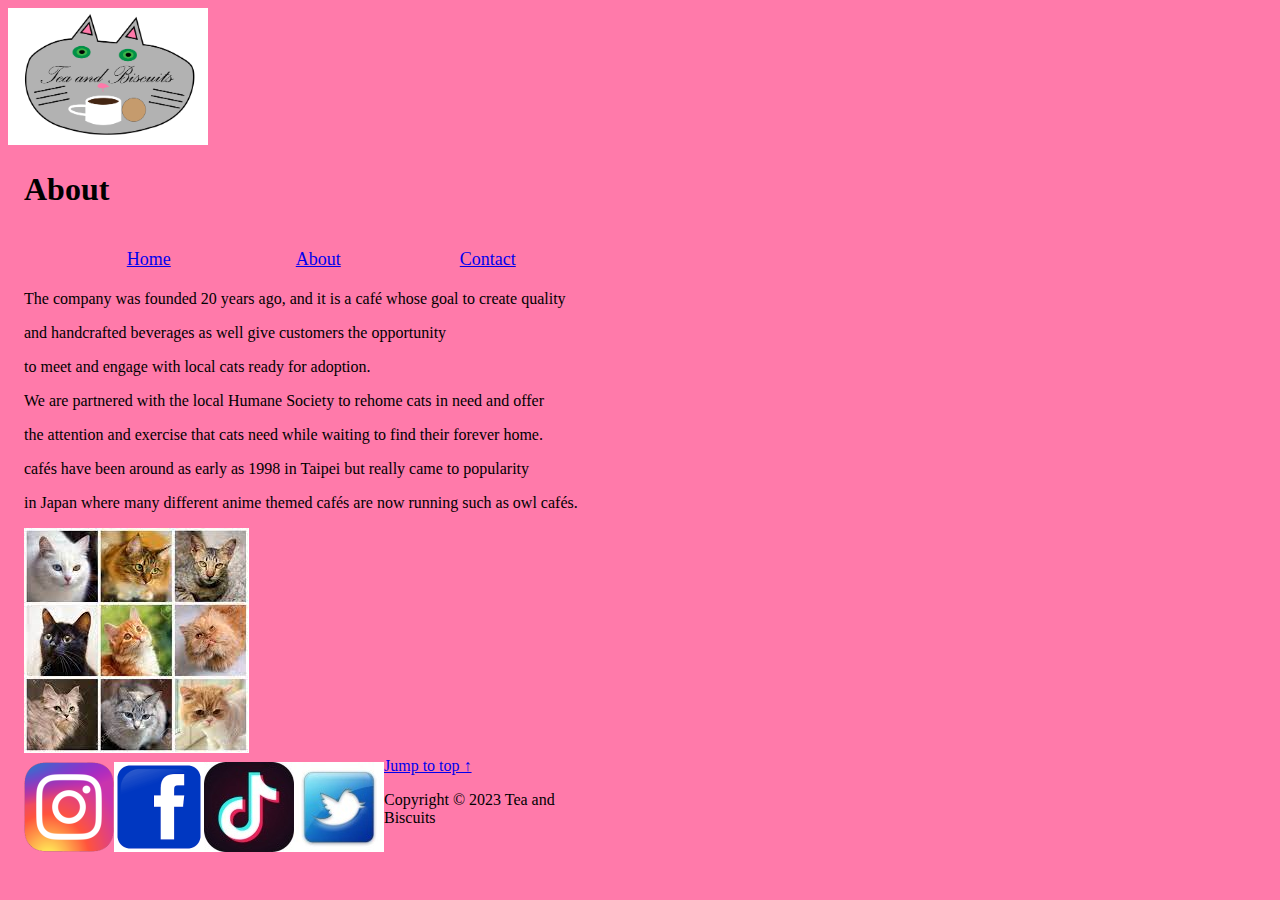
==== about.html @ ea2f4079 "adds skip links and footers to all html pages." ====
<!DOCTYPE html>
<html lang="en">
<head>
    <meta charset="UTF-8">
    <meta name="viewport" content="width=device-width, initial-scale=0.5">
    <title>Document</title>
    <link rel="stylesheet" href="css/main.css">
</head>
<body>
    <header>
        <!--displays logo on screen-->
        <div class="logo">
        <img src="images/tea-biscuits-logo.png" alt="tea and biscuits logo" width="200" id="tea-biscuits-logo">
        </div>
  
     <div class="wrapper">
     <!--displays intro title of the website on the screen-->
     <div class="titleOfAboutPage">
      <h1>About</h1>
     </div>
     <!---->
     <nav role="navigation">
        <ul>
            <li class="home"><a class="link--underline" href= "index.html">Home</a></li>
           <li><a class="link--underline" href= "about.html">About</a></li>
           <li><a class="link--underline" href= "contact.html">Contact</a></li>
        </ul>
      </nav>
      <section>
        <p>The company was founded 20 years ago, and it is a café whose goal to create quality </p> <p> and handcrafted beverages as well give customers the opportunity </p> <p>to meet and engage with local cats ready for adoption.</p> <p>We are partnered with the local Humane Society to rehome cats in need and offer</p> <p>the attention and exercise that cats need while waiting to find their forever home. </p> cafés have been around as early as 1998 in Taipei but really came to popularity <p> in Japan where many different anime themed cafés are now running such as owl cafés.
        </p>
        <img src="images/cats.jpeg" alt="a bunch of different cats" id="cats">

         <section class="socialMedia">
            <img src="images/instagram_logo-90_x_90.png" alt="instagram logo" id="instagram logo">
            <img src="images/facebook_logo-90_x_90.png" alt="facebook logo" id="facebook logo">
            <img src="images/tik_tok_logo-90_x_90.jpg" alt="tik tok logo" id="tik tok logo">
            <img src="images/twitter_logo-90_x_90.jpg" alt="twitter logo" id="twitter logo">
         </section>
      </section>
      <a href="#goUp">Jump to top &uarr;</a>
   <footer role="contentinfo">
   <p>Copyright &copy; 2023 Tea and Biscuits</p>
   </footer>
</body>
</html>
---- css/main.css ----
.wrapper {
    margin: 1rem;
}
/*displays background color and uses display of flex*/
body {
    background-color: #FF7AAA;
    display: flex;
}

/*makes the title of the website rotate 3 times when hovered over*/
.titleOfWebsite:hover {
    transform: rotateY(1turn);
    transition: transform 2.5s;  
}

/*gets accessibility font families and scales the title when clicked on*/
.titleOfWebsite:active {
    font-family: Arial, Helvetica, sans-serif ;
    transform: scale(.5, .5);
}

nav ul li  {
    display: flex;
    flex-direction: row;
	width: 33%;
    float: left;
    list-style-type: none;
    padding: 20px 0;
    font-size: 18px;
    justify-content: center;
}

nav ul li:hover {
	color: forestgreen;
}

.socialMedia img {
    display: flex;
    flex-direction: row;
    float: left;
    justify-content: center;
    padding: 5px 0;
}
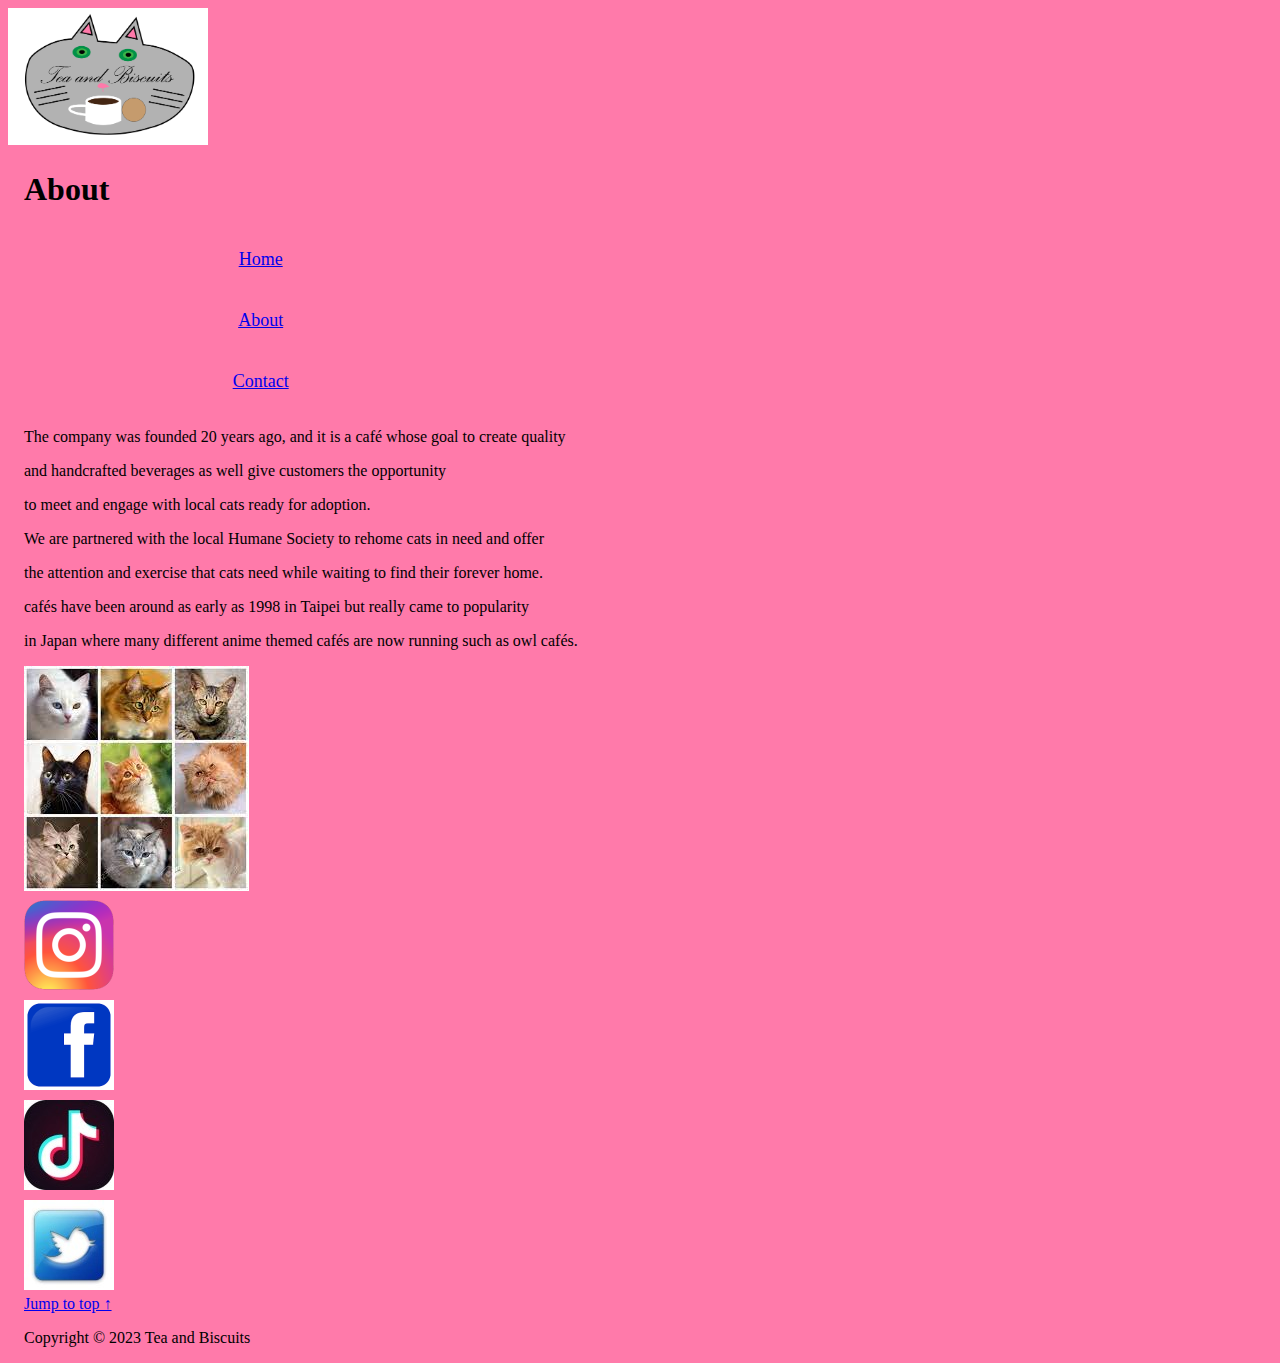
==== commit 1a0145fb: "adds id goup to about.html and index.html" ====
--- a/about.html
+++ b/about.html
@@ -2,12 +2,12 @@
 <html lang="en">
 <head>
     <meta charset="UTF-8">
-    <meta name="viewport" content="width=device-width, initial-scale=0.5">
+    <meta name="viewport" content="width=device-width, initial-scale=1.0">
     <title>Document</title>
     <link rel="stylesheet" href="css/main.css">
 </head>
-<body>
-    <header>
+<body id="goup">
+   <header>
         <!--displays logo on screen-->
         <div class="logo">
         <img src="images/tea-biscuits-logo.png" alt="tea and biscuits logo" width="200" id="tea-biscuits-logo">
@@ -41,6 +41,6 @@
       <a href="#goUp">Jump to top &uarr;</a>
    <footer role="contentinfo">
    <p>Copyright &copy; 2023 Tea and Biscuits</p>
-   </footer>
+</footer>
 </body>
 </html>--- a/css/main.css
+++ b/css/main.css
@@ -4,7 +4,7 @@
 /*displays background color and uses display of flex*/
 body {
     background-color: #FF7AAA;
-    display: flex;
+    /* display: flex; */
 }
 
 /*makes the title of the website rotate 3 times when hovered over*/
@@ -23,7 +23,7 @@
     display: flex;
     flex-direction: row;
 	width: 33%;
-    float: left;
+    
     list-style-type: none;
     padding: 20px 0;
     font-size: 18px;
@@ -37,8 +37,8 @@
 .socialMedia img {
     display: flex;
     flex-direction: row;
-    float: left;
+    
     justify-content: center;
     padding: 5px 0;
-}
 
+}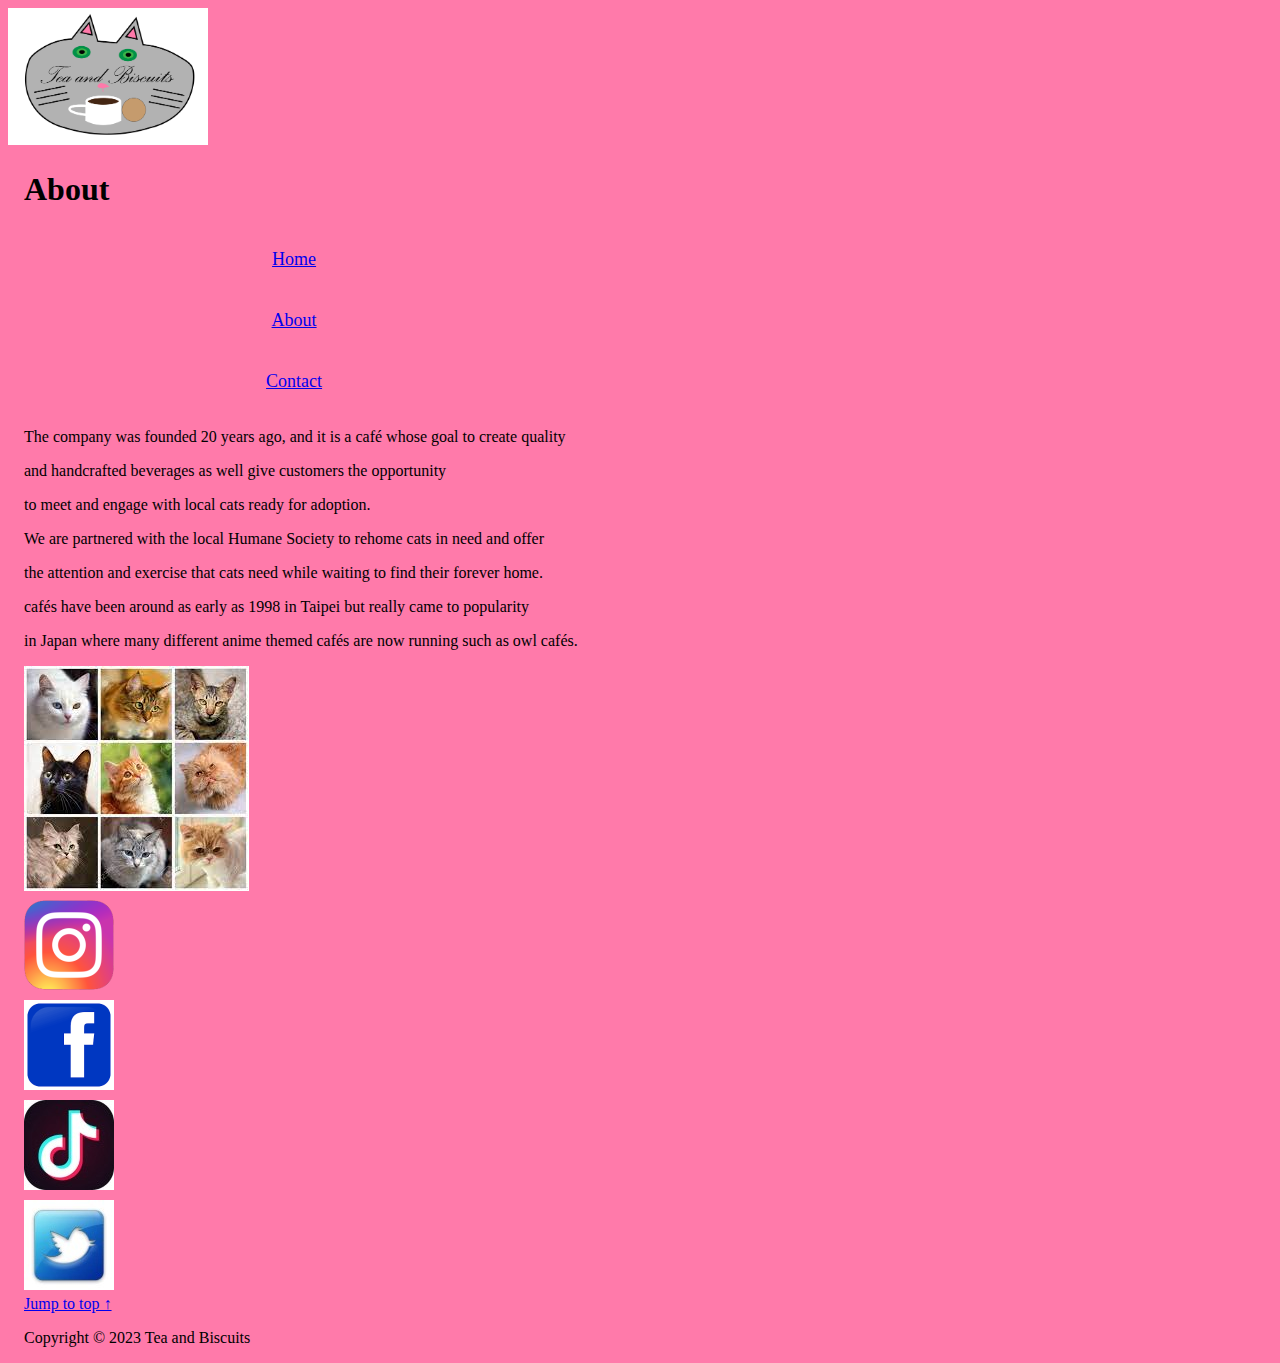
==== commit 411606e3: "adds aria roles and schema to all .htmls" ====
--- a/about.html
+++ b/about.html
@@ -16,14 +16,16 @@
      <div class="wrapper">
      <!--displays intro title of the website on the screen-->
      <div class="titleOfAboutPage">
-      <h1>About</h1>
+      <h1 role="header">About</h1>
      </div>
      <!---->
      <nav role="navigation">
-        <ul>
+        <ul itemscope itemtype="https://schema.org/Thing">
+        <ul itemscope itemtype="https://schema.org/Person">
             <li class="home"><a class="link--underline" href= "index.html">Home</a></li>
-           <li><a class="link--underline" href= "about.html">About</a></li>
-           <li><a class="link--underline" href= "contact.html">Contact</a></li>
+           <li itemprop="about"><a class="link--underline" href= "about.html">About</a></li>
+           <li itemprop="contactPoint"><a class="link--underline" href= "contact.html">Contact</a></li>
+        </ul>
         </ul>
       </nav>
       <section>
@@ -38,7 +40,7 @@
             <img src="images/twitter_logo-90_x_90.jpg" alt="twitter logo" id="twitter logo">
          </section>
       </section>
-      <a href="#goUp">Jump to top &uarr;</a>
+      <a href="#goup">Jump to top &uarr;</a>
    <footer role="contentinfo">
    <p>Copyright &copy; 2023 Tea and Biscuits</p>
 </footer>
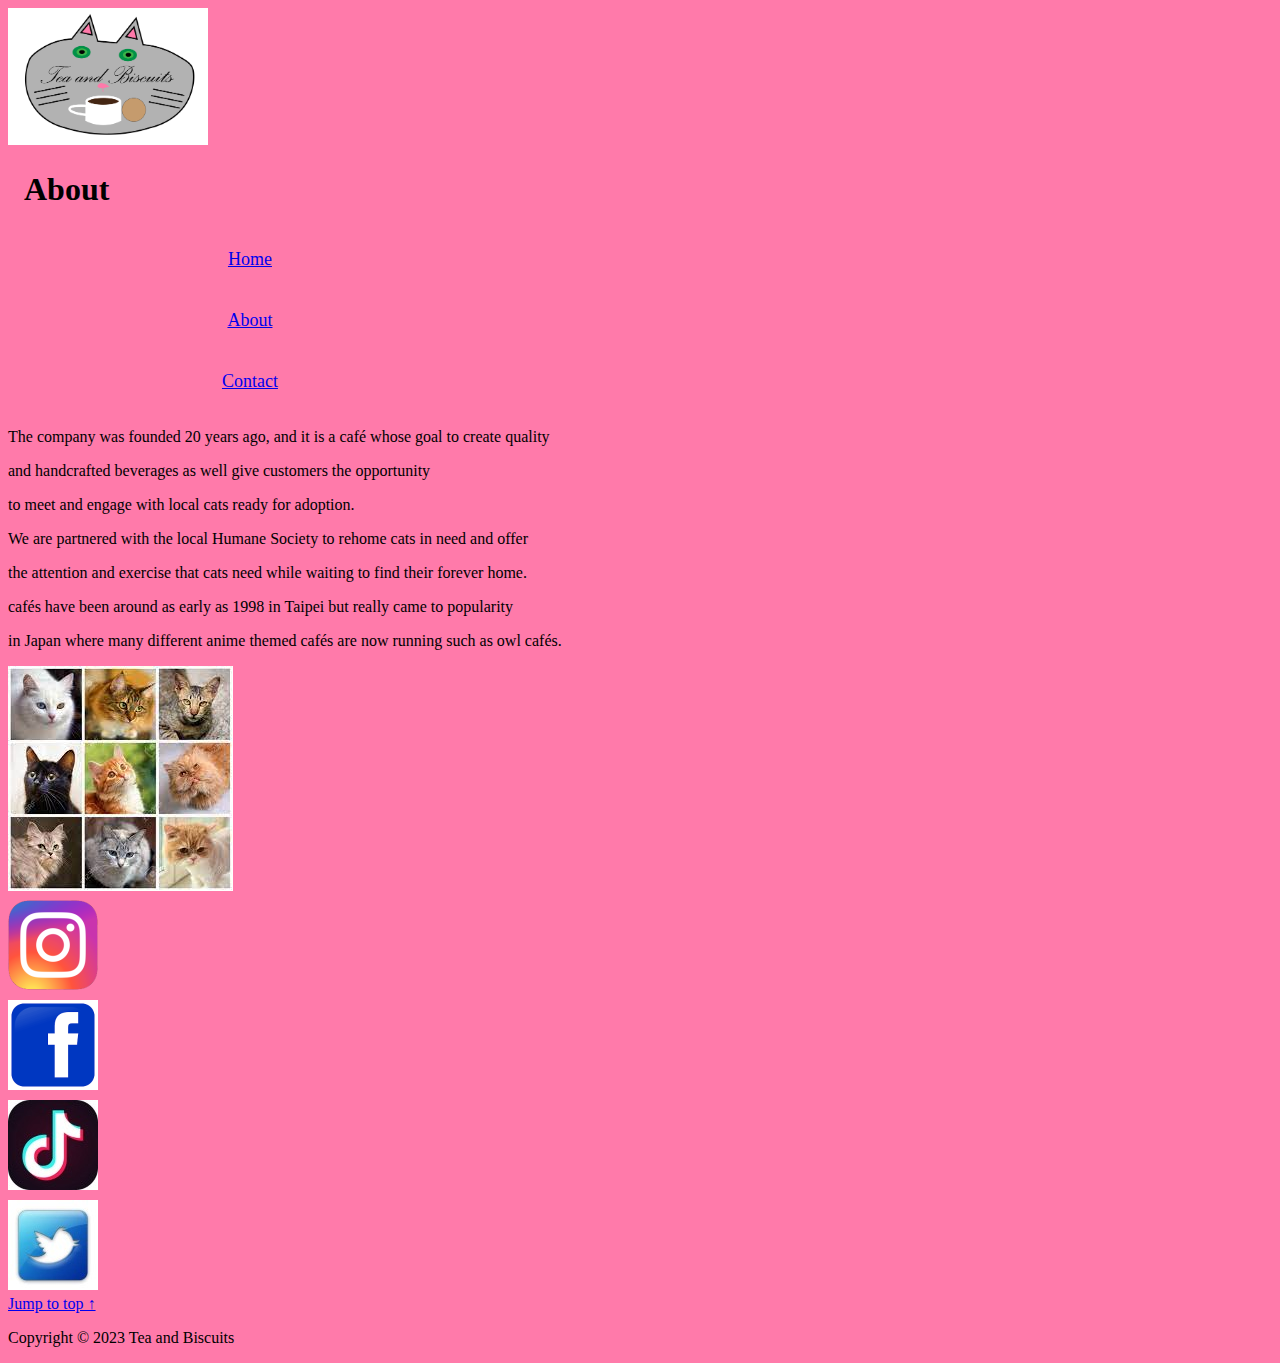
==== commit 89277602: "fixes errors in about.html." ====
--- a/about.html
+++ b/about.html
@@ -8,38 +8,44 @@
 </head>
 <body id="goup">
    <header>
-        <!--displays logo on screen-->
+     <!--displays logo on screen-->
         <div class="logo">
         <img src="images/tea-biscuits-logo.png" alt="tea and biscuits logo" width="200" id="tea-biscuits-logo">
         </div>
+   </header>
   
      <div class="wrapper">
      <!--displays intro title of the website on the screen-->
      <div class="titleOfAboutPage">
-      <h1 role="header">About</h1>
+      <h1>About</h1>
      </div>
-     <!---->
+     </div>
+     <!--displays navigation points for user to click on to change between pages-->
+
      <nav role="navigation">
-        <ul itemscope itemtype="https://schema.org/Thing">
+        <!-- <ul itemscope itemtype="https://schema.org/Thing"> -->
         <ul itemscope itemtype="https://schema.org/Person">
             <li class="home"><a class="link--underline" href= "index.html">Home</a></li>
            <li itemprop="about"><a class="link--underline" href= "about.html">About</a></li>
            <li itemprop="contactPoint"><a class="link--underline" href= "contact.html">Contact</a></li>
-        </ul>
+        <!-- </ul> -->
         </ul>
       </nav>
+      <!--Tells the backstory behind the company-->
       <section>
         <p>The company was founded 20 years ago, and it is a café whose goal to create quality </p> <p> and handcrafted beverages as well give customers the opportunity </p> <p>to meet and engage with local cats ready for adoption.</p> <p>We are partnered with the local Humane Society to rehome cats in need and offer</p> <p>the attention and exercise that cats need while waiting to find their forever home. </p> cafés have been around as early as 1998 in Taipei but really came to popularity <p> in Japan where many different anime themed cafés are now running such as owl cafés.
         </p>
+        <!--displays a grid of nine different breeds of cats-->
         <img src="images/cats.jpeg" alt="a bunch of different cats" id="cats">
-
+        <!--displays four social media logos-->
          <section class="socialMedia">
-            <img src="images/instagram_logo-90_x_90.png" alt="instagram logo" id="instagram logo">
-            <img src="images/facebook_logo-90_x_90.png" alt="facebook logo" id="facebook logo">
-            <img src="images/tik_tok_logo-90_x_90.jpg" alt="tik tok logo" id="tik tok logo">
-            <img src="images/twitter_logo-90_x_90.jpg" alt="twitter logo" id="twitter logo">
+            <img src="images/instagram_logo-90_x_90.png" alt="instagram logo" id="instagramLogo">
+            <img src="images/facebook_logo-90_x_90.png" alt="facebook logo" id="facebookLogo">
+            <img src="images/tik_tok_logo-90_x_90.jpg" alt="tik tok logo" id="tikTokLogo">
+            <img src="images/twitter_logo-90_x_90.jpg" alt="twitter logo" id="twitterLogo">
          </section>
       </section>
+      <!--gives the user a prompt to quickly go back to the top of the page-->
       <a href="#goup">Jump to top &uarr;</a>
    <footer role="contentinfo">
    <p>Copyright &copy; 2023 Tea and Biscuits</p>
--- a/css/main.css
+++ b/css/main.css
@@ -1,10 +1,11 @@
+/*this keeps content away from border of the webpage*/
+
 .wrapper {
     margin: 1rem;
 }
 /*displays background color and uses display of flex*/
 body {
-    background-color: #FF7AAA;
-    /* display: flex; */
+    background-color: #FF7AAA;    
 }
 
 /*makes the title of the website rotate 3 times when hovered over*/
@@ -19,26 +20,26 @@
     transform: scale(.5, .5);
 }
 
+/*gives navigation list a display of flex and sets no bullet points before each link*/
 nav ul li  {
     display: flex;
     flex-direction: row;
-	width: 33%;
-    
+	width: 33%;    
     list-style-type: none;
     padding: 20px 0;
     font-size: 18px;
     justify-content: center;
 }
 
+/*tells computers that when the user hovers over the links to change the color to forestgreen*/
 nav ul li:hover {
 	color: forestgreen;
 }
 
+/*puts social media logos in a line*/
 .socialMedia img {
     display: flex;
-    flex-direction: row;
-    
+    flex-direction: row;    
     justify-content: center;
     padding: 5px 0;
-
 }